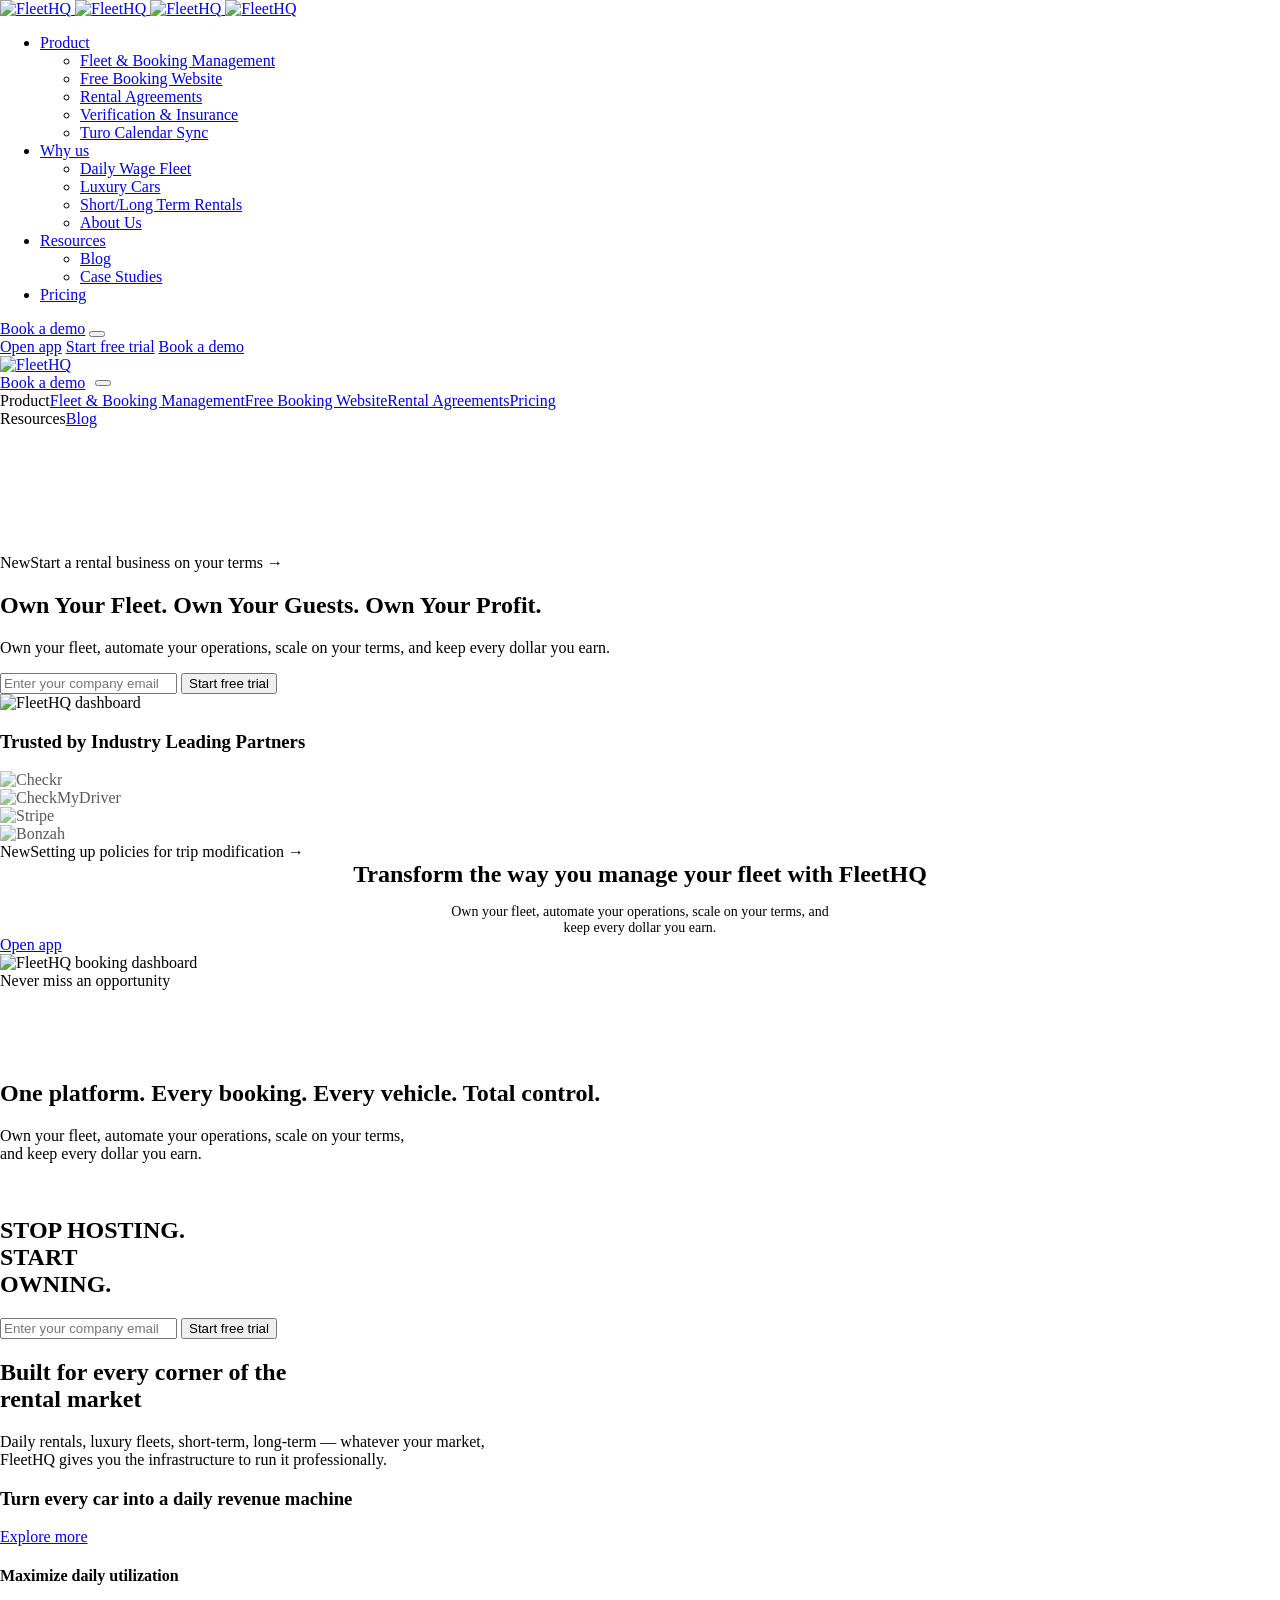
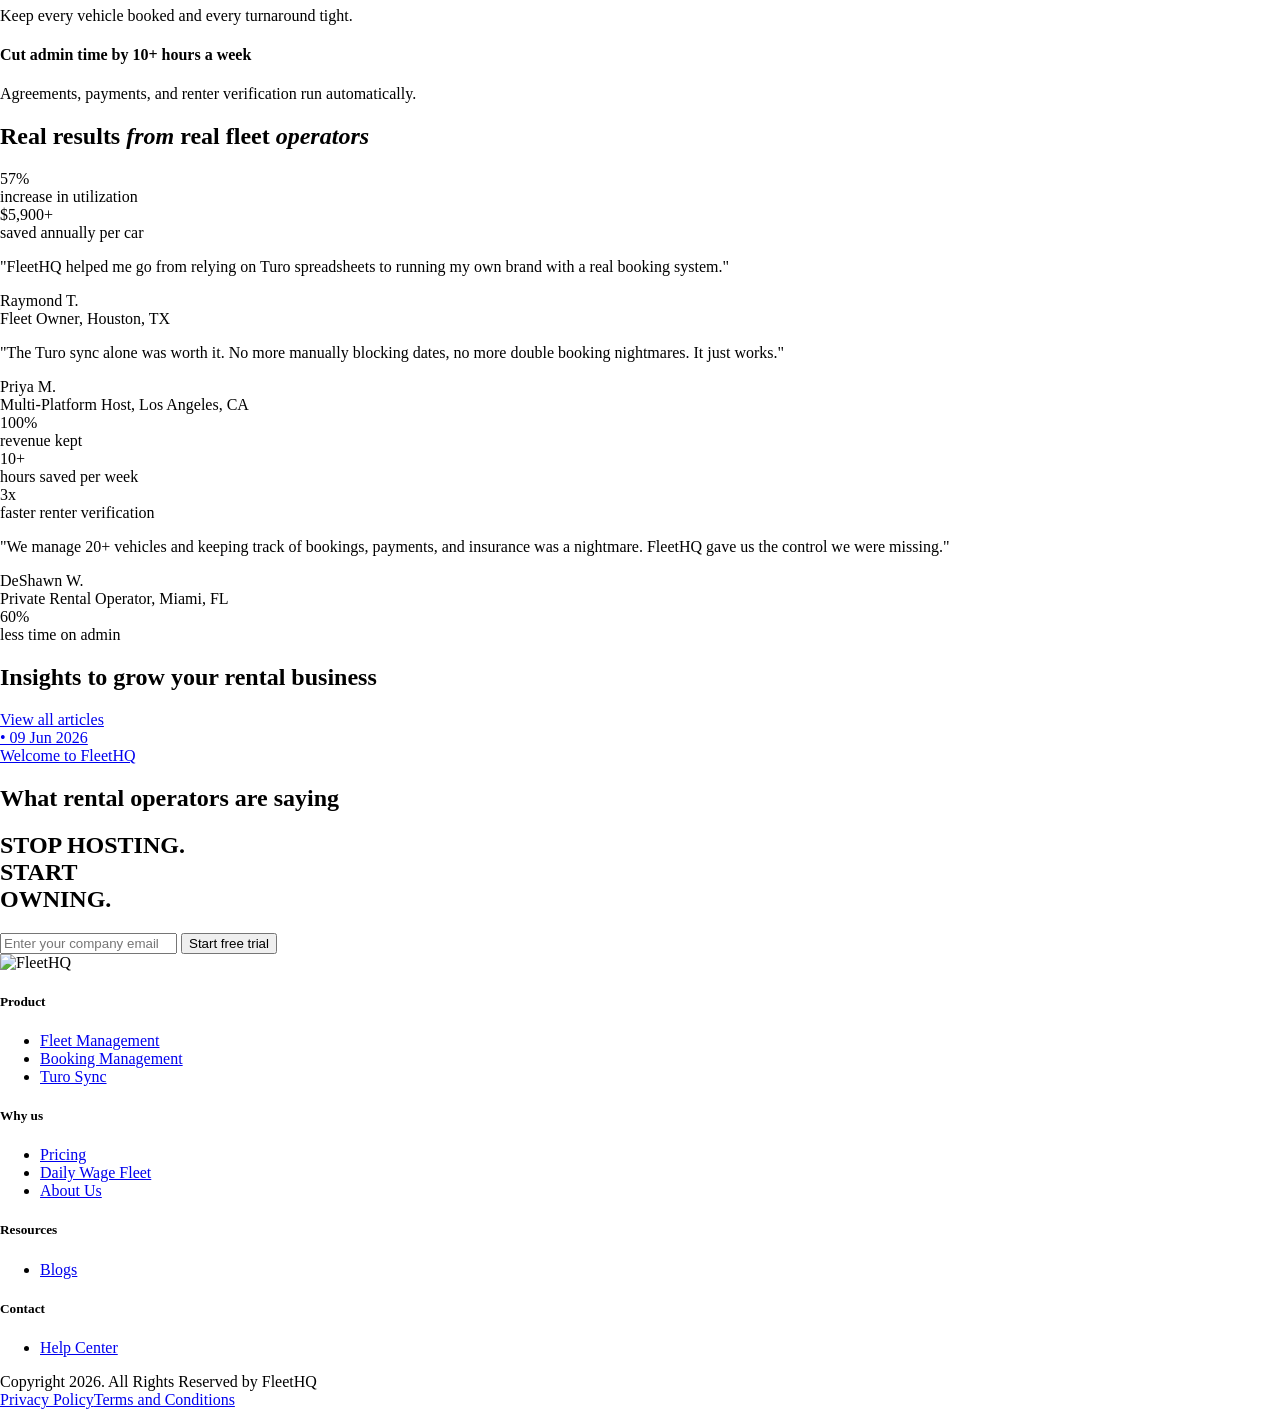
==== index.html @ d262f9fe "Add static home page" ====
<!DOCTYPE html>
<html lang="en-US">
<head>
<meta charset="UTF-8" />
<meta name="viewport" content="width=device-width, initial-scale=1.0" />
<title>FleetHQ Dev</title>
<meta name='robots' content='noindex, nofollow' />
<link rel='dns-prefetch' href='https://ahsenshehzed.github.io/wesbitefhq/' />
<link rel='dns-prefetch' href='http://fonts.googleapis.com/' />
<link rel="canonical" href="/wesbitefhq/">
<link rel="preconnect" href="https://fonts.googleapis.com">
<link rel="preconnect" href="https://fonts.gstatic.com" crossorigin>
<link rel='stylesheet' id='fleethq-fonts-css' href='https://fonts.googleapis.com/css2?family=Bricolage+Grotesque:opsz,wght@12..96,200..800&family=Poppins:ital,wght@0,400;0,500;1,400;1,500&family=Inter:wght@400;500;600;700&family=Dawning+of+a+New+Day&display=swap' media='all' />
<link rel='stylesheet' id='fleethq-main-css' href='https://raw.githubusercontent.com/ahsenshehzed/wesbitefhq/claude/epic-mendel-5s0eq6/assets/css/main.css' media='all' />
<style>
:root { --wp--style--global--content-size: 100% !important; --wp--style--global--wide-size: 100% !important; }
html, body { width: 100% !important; max-width: 100% !important; margin: 0 !important; padding: 0 !important; }
.hero { margin-top: 54px !important; padding-top: 72px !important; }
</style>
</head>
<body class="home wp-singular page-template-default page page-id-5 wp-embed-responsive wp-theme-fleethq">
<div class="stage">
<header class="site-header">
  <nav class="nav-inner wrap" aria-label="Primary navigation">
    <div class="nav-left">
      <a href="/wesbitefhq/" class="nav-brand">
        <img class="site-logo" src="https://raw.githubusercontent.com/ahsenshehzed/wesbitefhq/claude/epic-mendel-5s0eq6/assets/images/logo.png" alt="FleetHQ" />
        <img class="site-logo-mark" src="https://raw.githubusercontent.com/ahsenshehzed/wesbitefhq/claude/epic-mendel-5s0eq6/assets/images/logo-mark.png" alt="FleetHQ" />
        <img class="site-logo-dark" src="https://raw.githubusercontent.com/ahsenshehzed/wesbitefhq/claude/epic-mendel-5s0eq6/assets/images/logo-scrolled.png" alt="FleetHQ" />
        <img class="site-logo-white" src="https://raw.githubusercontent.com/ahsenshehzed/wesbitefhq/claude/epic-mendel-5s0eq6/assets/images/logo-white.png" alt="FleetHQ" />
      </a>
      <div class="nav-links">
        <ul>
          <li class="menu-item-has-children"><a href="/wesbitefhq/#">Product</a><ul class="sub-menu"><li><a href="/wesbitefhq/#">Fleet &amp; Booking Management</a></li><li><a href="/wesbitefhq/#">Free Booking Website</a></li><li><a href="/wesbitefhq/#">Rental Agreements</a></li><li><a href="/wesbitefhq/#">Verification &amp; Insurance</a></li><li><a href="/wesbitefhq/#">Turo Calendar Sync</a></li></ul></li>
          <li class="menu-item-has-children"><a href="/wesbitefhq/#">Why us</a><ul class="sub-menu"><li><a href="/wesbitefhq/#">Daily Wage Fleet</a></li><li><a href="/wesbitefhq/#">Luxury Cars</a></li><li><a href="/wesbitefhq/#">Short/Long Term Rentals</a></li><li><a href="/wesbitefhq/#">About Us</a></li></ul></li>
          <li class="menu-item-has-children"><a href="/wesbitefhq/#">Resources</a><ul class="sub-menu"><li><a href="/wesbitefhq/blog/">Blog</a></li><li><a href="/wesbitefhq/#">Case Studies</a></li></ul></li>
          <li><a href="/wesbitefhq/pricing/">Pricing</a></li>
        </ul>
      </div>
    </div>
    <div class="nav-mobile-bar">
      <a class="btn btn-dark nav-demo-btn" href="https://calendly.com/z-fleethq/30min" target="_blank" rel="noopener">Book a demo</a>
      <button class="nav-burger" aria-label="Open menu" aria-expanded="false"><span></span><span></span><span></span></button>
    </div>
    <div class="nav-right">
      <a class="btn btn-ghost" href="https://fms.fleethq.io/" target="_blank" rel="noopener">Open app</a>
      <span class="vsep" aria-hidden="true"></span>
      <a class="btn btn-ghost" href="https://fms.fleethq.io/auth/register" target="_blank" rel="noopener">Start free trial</a>
      <a class="btn btn-dark" href="https://calendly.com/z-fleethq/30min" target="_blank" rel="noopener">Book a demo</a>
    </div>
  </nav>
</header>
<div class="nav-mobile" id="nav-mobile" aria-hidden="true">
  <div class="nav-mobile-head">
    <a href="/wesbitefhq/" class="nav-brand"><img src="https://raw.githubusercontent.com/ahsenshehzed/wesbitefhq/claude/epic-mendel-5s0eq6/assets/images/logo.png" alt="FleetHQ" style="height:28px;width:auto;" /></a>
    <div style="display:flex;align-items:center;gap:10px;">
      <a class="btn btn-dark" href="/wesbitefhq/demo">Book a demo</a>
      <button class="nav-burger nav-burger-close" aria-label="Close menu"><span></span><span></span><span></span></button>
    </div>
  </div>
  <div class="nav-mobile-grid">
    <div class="nav-mobile-col"><span class="nav-mobile-cat">Product</span><a href="/wesbitefhq/#">Fleet &amp; Booking Management</a><a href="/wesbitefhq/#">Free Booking Website</a><a href="/wesbitefhq/#">Rental Agreements</a><a href="/wesbitefhq/pricing/">Pricing</a></div>
    <div class="nav-mobile-col"><span class="nav-mobile-cat">Resources</span><a href="/wesbitefhq/blog/">Blog</a></div>
  </div>
</div>

<section class="hero wrap" aria-labelledby="hero-headline">
  <div class="hero-badge"><span class="tag-new">New</span><span class="txt">Start a rental business on your terms →</span></div>
  <h1 id="hero-headline" class="display">Own Your Fleet. Own Your Guests. Own Your Profit.</h1>
  <p class="lede">Own your fleet, automate your operations, scale on your terms, and keep every dollar you earn.</p>
  <form class="hero-cta" action="https://fms.fleethq.io/auth/register" method="get" target="_blank">
    <input class="input" type="email" name="email" placeholder="Enter your company email" />
    <button class="btn btn-dark" type="submit">Start free trial</button>
  </form>
  <div class="hero-figure">
    <img src="https://raw.githubusercontent.com/ahsenshehzed/wesbitefhq/claude/epic-mendel-5s0eq6/assets/images/doodle-route.png" alt="" aria-hidden="true" style="position:absolute;top:-40px;left:-100px;width:180px;height:auto;pointer-events:none;z-index:0;mix-blend-mode:multiply;" />
    <img src="https://raw.githubusercontent.com/ahsenshehzed/wesbitefhq/claude/epic-mendel-5s0eq6/assets/images/doodle-car.png" alt="" aria-hidden="true" style="position:absolute;top:-30px;right:-130px;width:170px;height:auto;pointer-events:none;z-index:0;mix-blend-mode:multiply;" />
    <div class="frame"><img src="https://raw.githubusercontent.com/ahsenshehzed/wesbitefhq/claude/epic-mendel-5s0eq6/assets/images/dashboard-app.webp" alt="FleetHQ dashboard" width="704" loading="eager" style="position:relative;z-index:1;" /></div>
  </div>
</section>

<section class="trusted" aria-label="Trusted by industry partners">
  <h3>Trusted by Industry Leading Partners</h3>
  <div class="partners" role="list">
    <div class="partner" role="listitem"><img src="https://raw.githubusercontent.com/ahsenshehzed/wesbitefhq/claude/epic-mendel-5s0eq6/assets/images/partner-0.png" alt="Checkr" style="height:32px;width:auto;opacity:.65;" /></div>
    <div class="partner" role="listitem"><img src="https://raw.githubusercontent.com/ahsenshehzed/wesbitefhq/claude/epic-mendel-5s0eq6/assets/images/partner-1.png" alt="CheckMyDriver" style="height:40px;width:auto;opacity:.65;" /></div>
    <div class="partner" role="listitem"><img src="https://raw.githubusercontent.com/ahsenshehzed/wesbitefhq/claude/epic-mendel-5s0eq6/assets/images/partner-2.png" alt="Stripe" style="height:32px;width:auto;opacity:.65;" /></div>
    <div class="partner" role="listitem"><img src="https://raw.githubusercontent.com/ahsenshehzed/wesbitefhq/claude/epic-mendel-5s0eq6/assets/images/partner-3.png" alt="Bonzah" style="height:32px;width:auto;opacity:.65;" /></div>
  </div>
</section>

<section class="dark" aria-labelledby="transform-headline">
  <div class="transform wrap">
    <div class="pill"><span class="tag-new red">New</span><span class="txt">Setting up policies for trip modification →</span></div>
    <h2 id="transform-headline" class="h2 dark-title" style="width:583px;margin:0 auto;text-align:center">Transform the way you manage your fleet with FleetHQ</h2>
    <p class="lede" style="font-size:14px;width:393px;max-width:90%;margin:16px auto 0;text-align:center;">Own your fleet, automate your operations, scale on your terms, and keep every dollar you earn.</p>
    <a class="btn btn-light openapp" href="https://fms.fleethq.io/">Open app</a>
    <div class="transform-fig"><img src="https://raw.githubusercontent.com/ahsenshehzed/wesbitefhq/claude/epic-mendel-5s0eq6/assets/images/Fleet%20Management.png" alt="FleetHQ booking dashboard" loading="lazy" /></div>
    <div class="never">Never miss an opportunity</div>
  </div>
  <div class="marquee" id="fhq-m1" aria-hidden="true"></div>
  <div class="marquee" id="fhq-m2" aria-hidden="true"></div>
  <div class="marquee" id="fhq-m3" style="margin-bottom:90px" aria-hidden="true"></div>
</section>

<section class="platform" aria-labelledby="platform-headline">
  <div class="section-head">
    <h2 id="platform-headline" class="h2">One platform. Every booking. Every vehicle. Total control.</h2>
    <p class="lede" style="width:425px">Own your fleet, automate your operations, scale on your terms, and keep every dollar you earn.</p>
  </div>
  <div class="platform-stage">
    <div class="clickme" aria-hidden="true"><img src="https://raw.githubusercontent.com/ahsenshehzed/wesbitefhq/claude/epic-mendel-5s0eq6/assets/images/click-me.png" alt="" /></div>
    <div class="stack" id="fhq-stack"></div>
  </div>
</section>

<section class="cta-band-wrap" aria-label="Start your free trial">
  <div class="cta-band">
    <img src="https://raw.githubusercontent.com/ahsenshehzed/wesbitefhq/claude/epic-mendel-5s0eq6/assets/images/doodle-cta-left.png" alt="" aria-hidden="true" style="position:absolute;left:calc(50% - 235px);top:105px;width:90px;height:auto;pointer-events:none;z-index:2;" />
    <img src="https://raw.githubusercontent.com/ahsenshehzed/wesbitefhq/claude/epic-mendel-5s0eq6/assets/images/doodle-cta-right.png" alt="" aria-hidden="true" style="position:absolute;left:calc(50% + 210px);top:48px;width:65px;height:auto;pointer-events:none;z-index:2;" />
    <h2 class="cta-title">STOP HOSTING.<br><span class="owning-glow">START</span><br><span class="owning-glow">OWNING.</span></h2>
    <form class="cta-field" action="https://fms.fleethq.io/auth/register" method="get" target="_blank">
      <input class="input" type="email" name="email" placeholder="Enter your company email" />
      <button class="btn btn-white" type="submit">Start free trial</button>
    </form>
  </div>
</section>

<section class="corner" aria-labelledby="corner-headline">
  <div class="section-head">
    <h2 id="corner-headline" class="h2">Built for every corner of the<br>rental market</h2>
    <p class="lede" style="width:500px">Daily rentals, luxury fleets, short-term, long-term — whatever your market, FleetHQ gives you the infrastructure to run it professionally.</p>
  </div>
  <div class="corner-card">
    <div class="tabstrip" id="fhq-tabstrip" role="tablist" aria-label="Market segments"></div>
    <div class="corner-divider" aria-hidden="true"></div>
    <div class="corner-detail">
      <div><h3 id="fhq-cd-title">Turn every car into a daily revenue machine</h3><a class="btn btn-light explore" href="/wesbitefhq/">Explore more</a></div>
      <div class="corner-cols" id="fhq-cd-cols">
        <div class="corner-col"><h4>Maximize daily utilization</h4><p>Keep every vehicle booked and every turnaround tight.</p></div>
        <div class="corner-col"><h4>Cut admin time by 10+ hours a week</h4><p>Agreements, payments, and renter verification run automatically.</p></div>
      </div>
    </div>
  </div>
</section>

<section class="results" aria-labelledby="results-headline">
  <h2 id="results-headline" class="h2">Real results <em>from</em> real fleet <em>operators</em></h2>
  <div class="bento">
    <div class="cell stat c-yellow"><div class="num">57%</div><div class="cap">increase in utilization</div></div>
    <div class="cell stat c-lav"><div class="num">$5,900+</div><div class="cap">saved annually per car</div></div>
    <div class="cell quote span2"><p>&quot;FleetHQ helped me go from relying on Turo spreadsheets to running my own brand with a real booking system.&quot;</p><div class="who"><div class="name">Raymond T.</div><div class="role">Fleet Owner, Houston, TX</div></div></div>
    <div class="cell quote span2"><p>&quot;The Turo sync alone was worth it. No more manually blocking dates, no more double booking nightmares. It just works.&quot;</p><div class="who"><div class="name">Priya M.</div><div class="role">Multi-Platform Host, Los Angeles, CA</div></div></div>
    <div class="cell stat c-green"><div class="num">100%</div><div class="cap">revenue kept</div></div>
    <div class="cell stat c-pink"><div class="num">10+</div><div class="cap">hours saved per week</div></div>
    <div class="cell stat c-lav"><div class="num">3x</div><div class="cap">faster renter verification</div></div>
    <div class="cell quote span2"><p>&quot;We manage 20+ vehicles and keeping track of bookings, payments, and insurance was a nightmare. FleetHQ gave us the control we were missing.&quot;</p><div class="who"><div class="name">DeShawn W.</div><div class="role">Private Rental Operator, Miami, FL</div></div></div>
    <div class="cell stat c-yellow"><div class="num">60%</div><div class="cap">less time on admin</div></div>
  </div>
</section>

<section class="insights" aria-labelledby="insights-headline">
  <div class="insights-head">
    <h2 id="insights-headline">Insights to grow your rental business</h2>
    <a class="btn btn-light" href="/wesbitefhq/blog/">View all articles</a>
  </div>
  <div class="blog-grid" id="fhq-bloggrid">
    <article class="blog-card"><a href="/wesbitefhq/hello-fleet/"><div class="thumb" style="background-image:url('https://raw.githubusercontent.com/ahsenshehzed/wesbitefhq/claude/epic-mendel-5s0eq6/assets/images/blog.jpg')"></div><div class="body"><div class="meta">&bull; 09 Jun 2026</div><div class="title"><span>Welcome to FleetHQ</span></div></div></a></article>
  </div>
</section>

<section class="dark" data-nav-dark>
  <div class="voices">
    <h2 class="h2">What rental operators are saying</h2>
    <div class="v-rows" aria-hidden="true"><div class="v-track" id="fhq-vt1"></div><div class="v-track rev" id="fhq-vt2"></div></div>
  </div>
  <div class="footer-cta">
    <img src="https://raw.githubusercontent.com/ahsenshehzed/wesbitefhq/claude/epic-mendel-5s0eq6/assets/images/doodle-cta-left.png" alt="" aria-hidden="true" style="position:absolute;left:calc(50% - 235px);top:180px;width:90px;height:auto;pointer-events:none;z-index:2;" />
    <img src="https://raw.githubusercontent.com/ahsenshehzed/wesbitefhq/claude/epic-mendel-5s0eq6/assets/images/doodle-cta-right.png" alt="" aria-hidden="true" style="position:absolute;left:calc(50% + 210px);top:123px;width:65px;height:auto;pointer-events:none;z-index:2;" />
    <h2 class="cta-title">STOP HOSTING.<br><span class="owning-glow">START</span><br><span class="owning-glow">OWNING.</span></h2>
    <form class="cta-field" onsubmit="return false">
      <input class="input" type="email" placeholder="Enter your company email" />
      <button class="btn btn-white" type="submit">Start free trial</button>
    </form>
  </div>
  <footer class="site-footer footer" data-nav-dark>
    <div class="footer-inner">
      <div class="footer-top-divider" aria-hidden="true"></div>
      <div class="footer-grid">
        <div class="footer-col brand"><img src="https://raw.githubusercontent.com/ahsenshehzed/wesbitefhq/claude/epic-mendel-5s0eq6/assets/images/logo-stacked.png" alt="FleetHQ" /></div>
        <div class="footer-col"><h5>Product</h5><ul><li><a href="/wesbitefhq/#"><span>Fleet Management</span></a></li><li><a href="/wesbitefhq/#"><span>Booking Management</span></a></li><li><a href="/wesbitefhq/#"><span>Turo Sync</span></a></li></ul></div>
        <div class="footer-col"><h5>Why us</h5><ul><li><a href="/wesbitefhq/pricing/"><span>Pricing</span></a></li><li><a href="/wesbitefhq/#"><span>Daily Wage Fleet</span></a></li><li><a href="/wesbitefhq/#"><span>About Us</span></a></li></ul></div>
        <div class="footer-col"><h5>Resources</h5><ul><li><a href="/wesbitefhq/blog/"><span>Blogs</span></a></li></ul></div>
        <div class="footer-col"><h5>Contact</h5><ul><li><a href="/wesbitefhq/#"><span>Help Center</span></a></li></ul></div>
      </div>
      <div class="footer-bottom"><span class="cr">Copyright 2026. All Rights Reserved by FleetHQ</span><div class="links"><a href="/wesbitefhq/">Privacy Policy</a><a href="/wesbitefhq/terms">Terms and Conditions</a></div></div>
    </div>
  </footer>
</div>

<script id="fleethq-main-js-extra">
var fleethqData = {"dashboardImg":"https://raw.githubusercontent.com/ahsenshehzed/wesbitefhq/claude/epic-mendel-5s0eq6/assets/images/dashboard.png","fleetMgmtImg":"https://raw.githubusercontent.com/ahsenshehzed/wesbitefhq/claude/epic-mendel-5s0eq6/assets/images/Fleet Management.png","calendarImg":"https://raw.githubusercontent.com/ahsenshehzed/wesbitefhq/claude/epic-mendel-5s0eq6/assets/images/Calendar.png","integrationsImg":"https://raw.githubusercontent.com/ahsenshehzed/wesbitefhq/claude/epic-mendel-5s0eq6/assets/images/Integrations.png","rentalAgreementImg":"https://raw.githubusercontent.com/ahsenshehzed/wesbitefhq/claude/epic-mendel-5s0eq6/assets/images/Rental Agreement.png","freeWebsiteImg":"https://raw.githubusercontent.com/ahsenshehzed/wesbitefhq/claude/epic-mendel-5s0eq6/assets/images/Desktop - 105.png","taxiImg":"https://raw.githubusercontent.com/ahsenshehzed/wesbitefhq/claude/epic-mendel-5s0eq6/assets/images/illo-taxi.png","tabDailyWageOn":"https://raw.githubusercontent.com/ahsenshehzed/wesbitefhq/claude/epic-mendel-5s0eq6/assets/images/illo-taxi.png","tabDailyWageOff":"https://raw.githubusercontent.com/ahsenshehzed/wesbitefhq/claude/epic-mendel-5s0eq6/assets/images/tab-dailywage-off.png","tabLuxuryOn":"https://raw.githubusercontent.com/ahsenshehzed/wesbitefhq/claude/epic-mendel-5s0eq6/assets/images/tab-luxury.png","tabLuxuryOff":"https://raw.githubusercontent.com/ahsenshehzed/wesbitefhq/claude/epic-mendel-5s0eq6/assets/images/tab-luxury-off.png","tabFoundersOn":"https://raw.githubusercontent.com/ahsenshehzed/wesbitefhq/claude/epic-mendel-5s0eq6/assets/images/tab-founders.png","tabFoundersOff":"https://raw.githubusercontent.com/ahsenshehzed/wesbitefhq/claude/epic-mendel-5s0eq6/assets/images/tab-founders-off.png","tabHourlyOn":"https://raw.githubusercontent.com/ahsenshehzed/wesbitefhq/claude/epic-mendel-5s0eq6/assets/images/tab-hourly.png","tabHourlyOff":"https://raw.githubusercontent.com/ahsenshehzed/wesbitefhq/claude/epic-mendel-5s0eq6/assets/images/tab-hourly-off.png","tabGrowthOn":"https://raw.githubusercontent.com/ahsenshehzed/wesbitefhq/claude/epic-mendel-5s0eq6/assets/images/tab-growth.png","tabGrowthOff":"https://raw.githubusercontent.com/ahsenshehzed/wesbitefhq/claude/epic-mendel-5s0eq6/assets/images/tab-growth-off.png"};
</script>
<script id="fleethq-main-js" src="https://raw.githubusercontent.com/ahsenshehzed/wesbitefhq/claude/epic-mendel-5s0eq6/assets/js/main.js"></script>
</body>
</html>
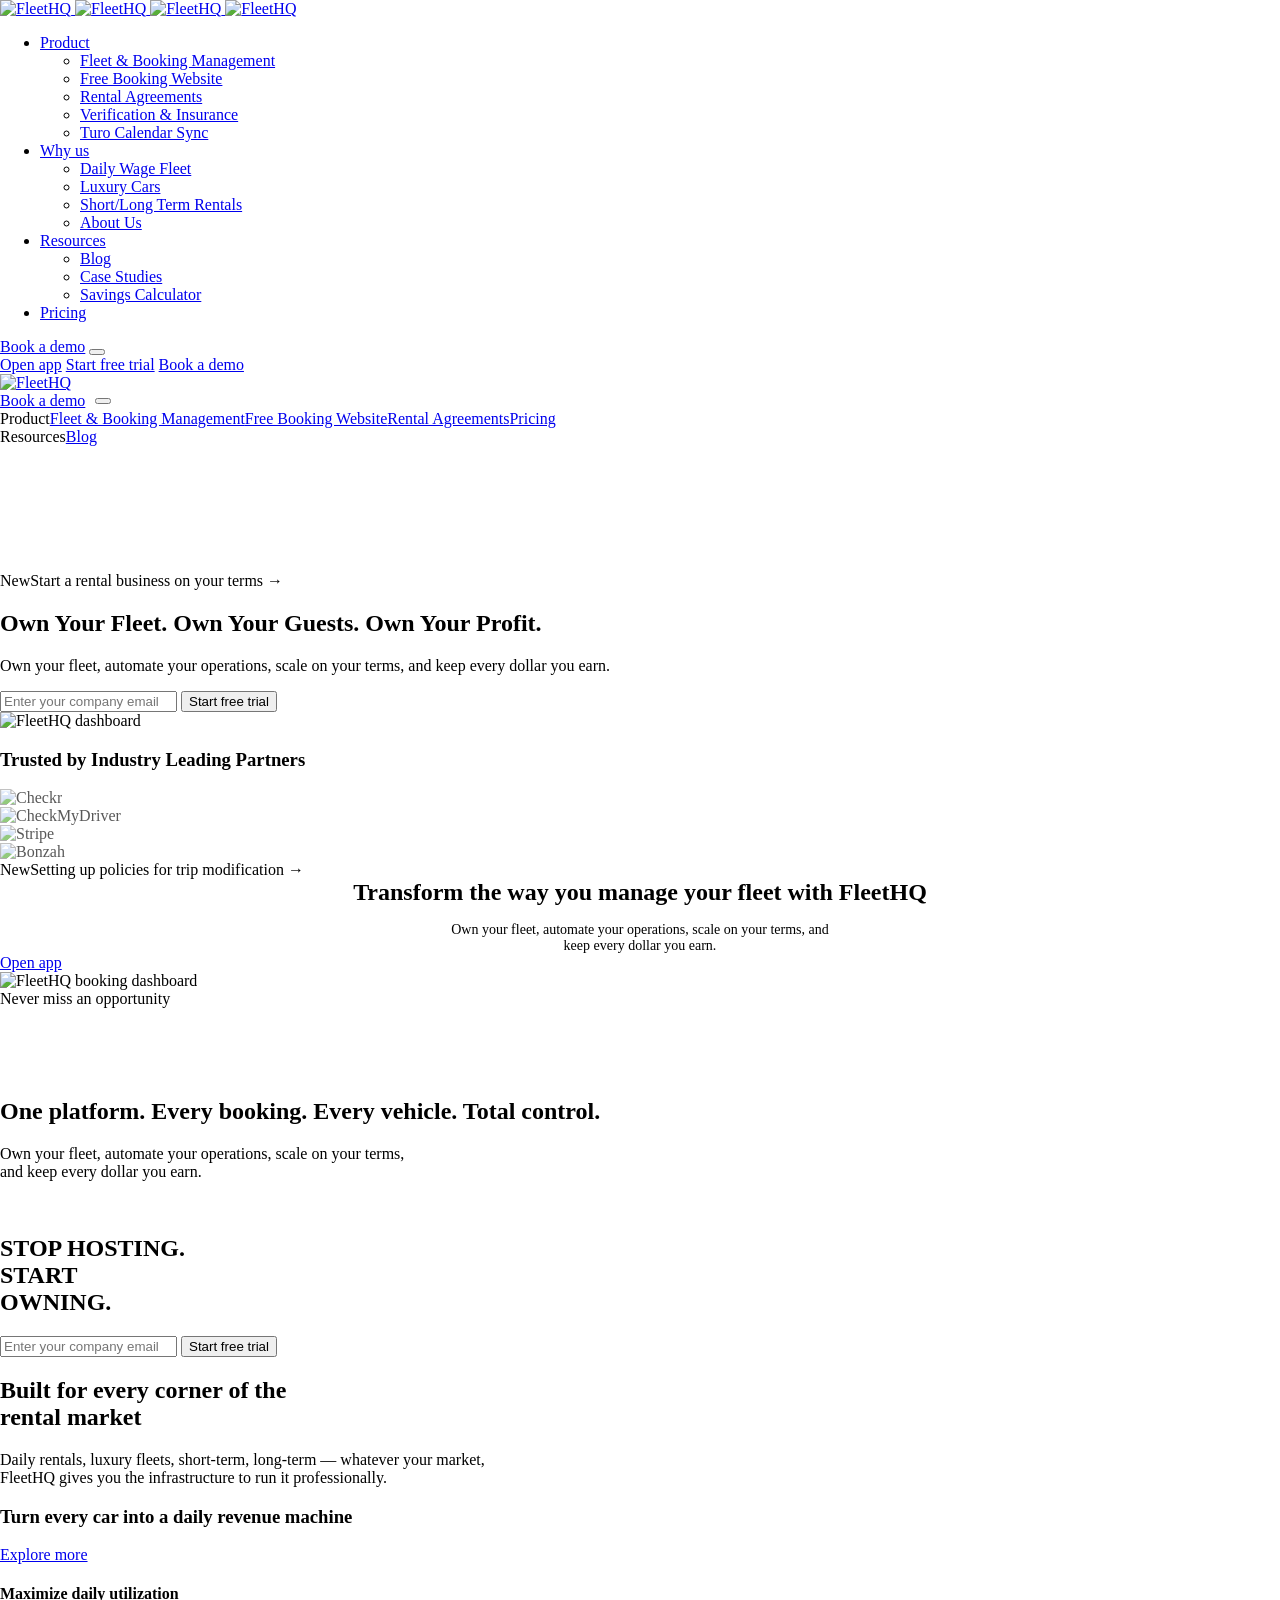
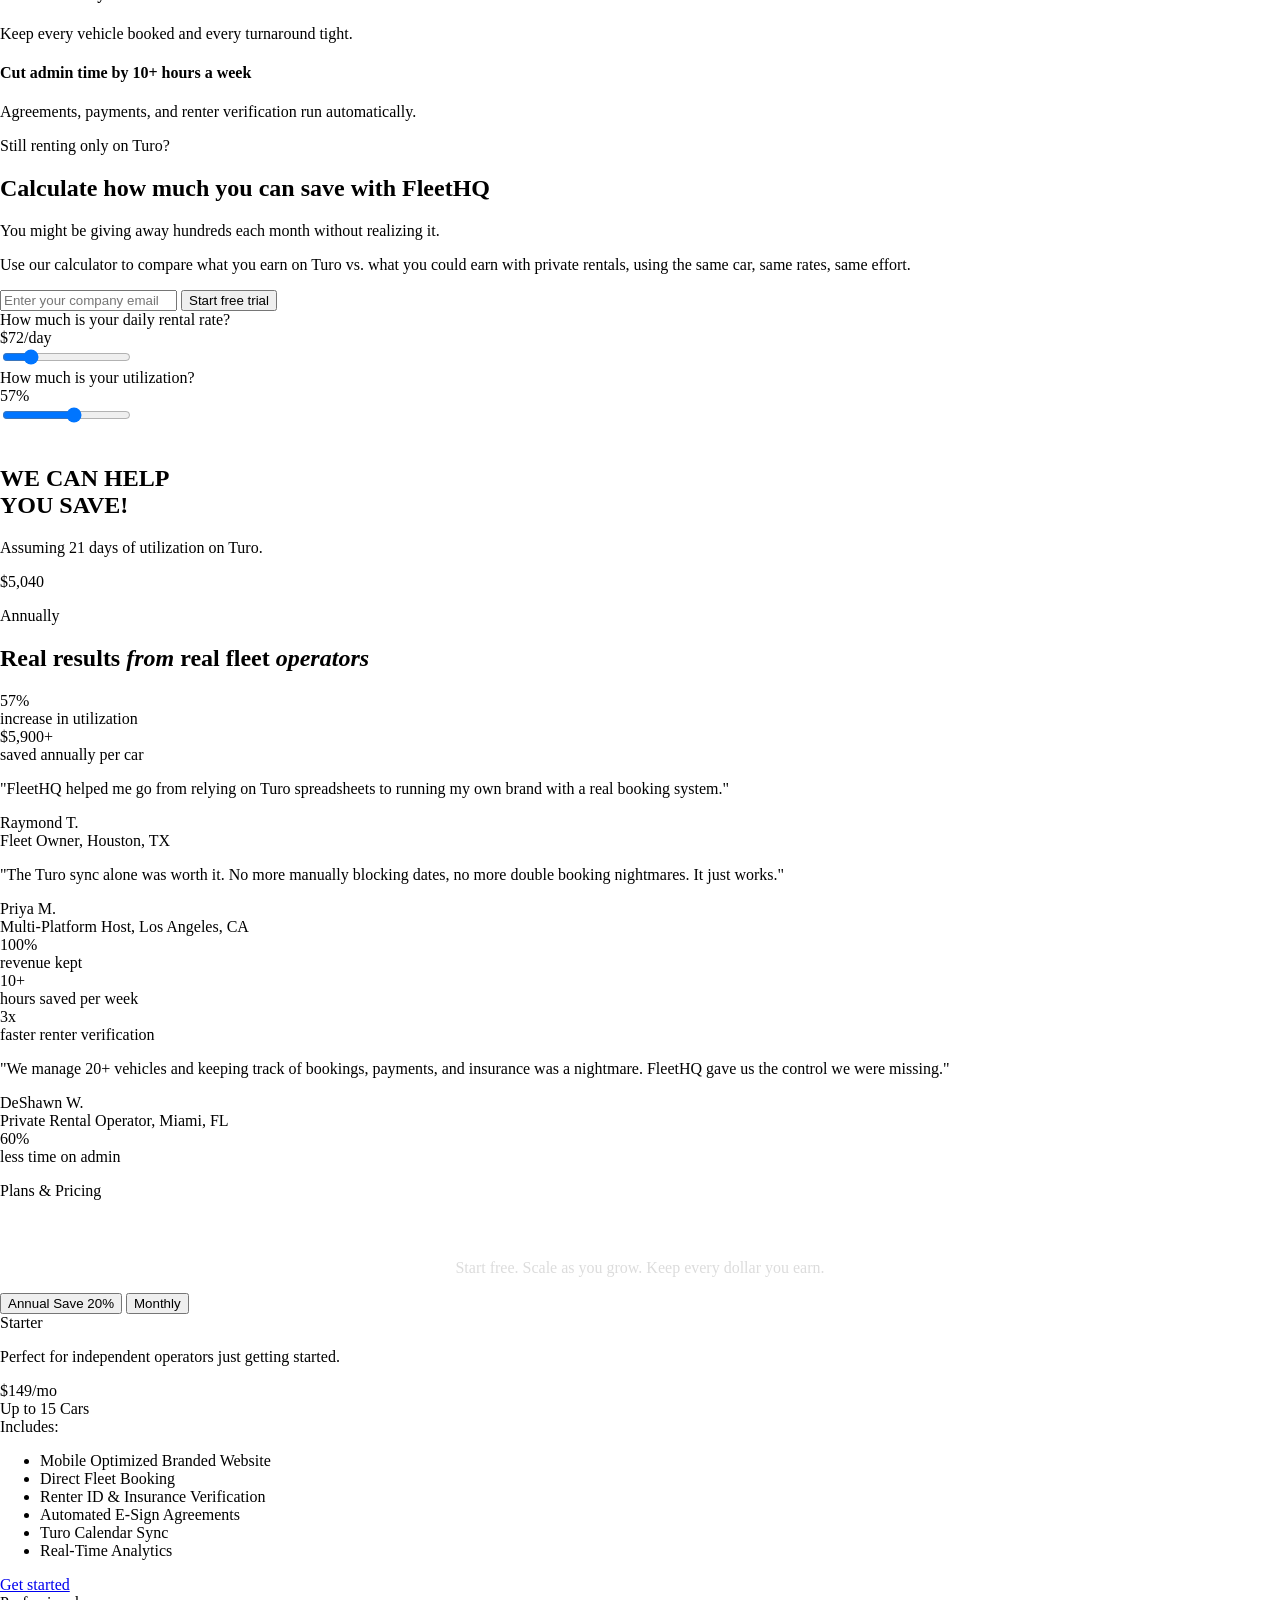
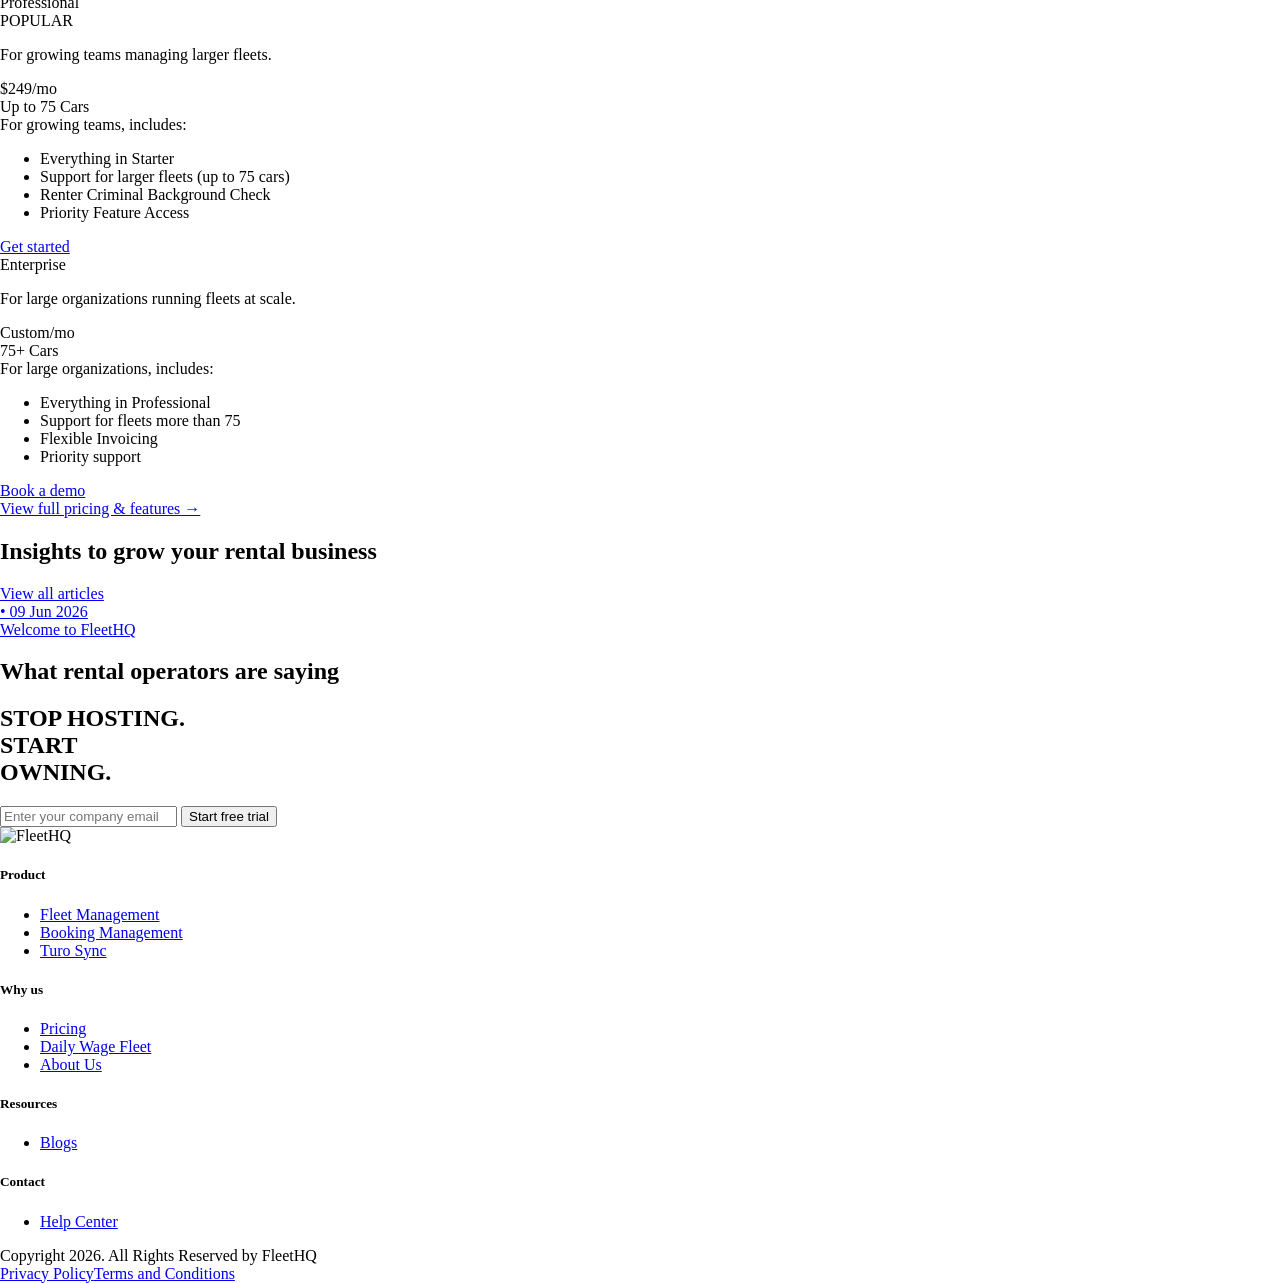
==== commit aa19afc8: "Landing page preview: add calculator + pricing sections - Calculator section between corner and 'Rea" ====
--- a/index.html
+++ b/index.html
@@ -11,7 +11,7 @@
 <link rel="preconnect" href="https://fonts.googleapis.com">
 <link rel="preconnect" href="https://fonts.gstatic.com" crossorigin>
 <link rel='stylesheet' id='fleethq-fonts-css' href='https://fonts.googleapis.com/css2?family=Bricolage+Grotesque:opsz,wght@12..96,200..800&family=Poppins:ital,wght@0,400;0,500;1,400;1,500&family=Inter:wght@400;500;600;700&family=Dawning+of+a+New+Day&display=swap' media='all' />
-<link rel='stylesheet' id='fleethq-main-css' href='https://raw.githubusercontent.com/ahsenshehzed/wesbitefhq/claude/epic-mendel-5s0eq6/assets/css/main.css' media='all' />
+<link rel='stylesheet' id='fleethq-main-css' href='/wesbitefhq/assets/css/main.css' media='all' />
 <style>
 :root { --wp--style--global--content-size: 100% !important; --wp--style--global--wide-size: 100% !important; }
 html, body { width: 100% !important; max-width: 100% !important; margin: 0 !important; padding: 0 !important; }
@@ -24,16 +24,16 @@
   <nav class="nav-inner wrap" aria-label="Primary navigation">
     <div class="nav-left">
       <a href="/wesbitefhq/" class="nav-brand">
-        <img class="site-logo" src="https://raw.githubusercontent.com/ahsenshehzed/wesbitefhq/claude/epic-mendel-5s0eq6/assets/images/logo.png" alt="FleetHQ" />
-        <img class="site-logo-mark" src="https://raw.githubusercontent.com/ahsenshehzed/wesbitefhq/claude/epic-mendel-5s0eq6/assets/images/logo-mark.png" alt="FleetHQ" />
-        <img class="site-logo-dark" src="https://raw.githubusercontent.com/ahsenshehzed/wesbitefhq/claude/epic-mendel-5s0eq6/assets/images/logo-scrolled.png" alt="FleetHQ" />
-        <img class="site-logo-white" src="https://raw.githubusercontent.com/ahsenshehzed/wesbitefhq/claude/epic-mendel-5s0eq6/assets/images/logo-white.png" alt="FleetHQ" />
+        <img class="site-logo" src="/wesbitefhq/assets/images/logo.png" alt="FleetHQ" />
+        <img class="site-logo-mark" src="/wesbitefhq/assets/images/logo-mark.png" alt="FleetHQ" />
+        <img class="site-logo-dark" src="/wesbitefhq/assets/images/logo-scrolled.png" alt="FleetHQ" />
+        <img class="site-logo-white" src="/wesbitefhq/assets/images/logo-white.png" alt="FleetHQ" />
       </a>
       <div class="nav-links">
         <ul>
           <li class="menu-item-has-children"><a href="/wesbitefhq/#">Product</a><ul class="sub-menu"><li><a href="/wesbitefhq/#">Fleet &amp; Booking Management</a></li><li><a href="/wesbitefhq/#">Free Booking Website</a></li><li><a href="/wesbitefhq/#">Rental Agreements</a></li><li><a href="/wesbitefhq/#">Verification &amp; Insurance</a></li><li><a href="/wesbitefhq/#">Turo Calendar Sync</a></li></ul></li>
           <li class="menu-item-has-children"><a href="/wesbitefhq/#">Why us</a><ul class="sub-menu"><li><a href="/wesbitefhq/#">Daily Wage Fleet</a></li><li><a href="/wesbitefhq/#">Luxury Cars</a></li><li><a href="/wesbitefhq/#">Short/Long Term Rentals</a></li><li><a href="/wesbitefhq/#">About Us</a></li></ul></li>
-          <li class="menu-item-has-children"><a href="/wesbitefhq/#">Resources</a><ul class="sub-menu"><li><a href="/wesbitefhq/blog/">Blog</a></li><li><a href="/wesbitefhq/#">Case Studies</a></li></ul></li>
+          <li class="menu-item-has-children"><a href="/wesbitefhq/#">Resources</a><ul class="sub-menu"><li><a href="/wesbitefhq/blog/">Blog</a></li><li><a href="/wesbitefhq/#">Case Studies</a></li><li><a href="/wesbitefhq/calculator/">Savings Calculator</a></li></ul></li>
           <li><a href="/wesbitefhq/pricing/">Pricing</a></li>
         </ul>
       </div>
@@ -52,7 +52,7 @@
 </header>
 <div class="nav-mobile" id="nav-mobile" aria-hidden="true">
   <div class="nav-mobile-head">
-    <a href="/wesbitefhq/" class="nav-brand"><img src="https://raw.githubusercontent.com/ahsenshehzed/wesbitefhq/claude/epic-mendel-5s0eq6/assets/images/logo.png" alt="FleetHQ" style="height:28px;width:auto;" /></a>
+    <a href="/wesbitefhq/" class="nav-brand"><img src="/wesbitefhq/assets/images/logo.png" alt="FleetHQ" style="height:28px;width:auto;" /></a>
     <div style="display:flex;align-items:center;gap:10px;">
       <a class="btn btn-dark" href="/wesbitefhq/demo">Book a demo</a>
       <button class="nav-burger nav-burger-close" aria-label="Close menu"><span></span><span></span><span></span></button>
@@ -73,19 +73,19 @@
     <button class="btn btn-dark" type="submit">Start free trial</button>
   </form>
   <div class="hero-figure">
-    <img src="https://raw.githubusercontent.com/ahsenshehzed/wesbitefhq/claude/epic-mendel-5s0eq6/assets/images/doodle-route.png" alt="" aria-hidden="true" style="position:absolute;top:-40px;left:-100px;width:180px;height:auto;pointer-events:none;z-index:0;mix-blend-mode:multiply;" />
-    <img src="https://raw.githubusercontent.com/ahsenshehzed/wesbitefhq/claude/epic-mendel-5s0eq6/assets/images/doodle-car.png" alt="" aria-hidden="true" style="position:absolute;top:-30px;right:-130px;width:170px;height:auto;pointer-events:none;z-index:0;mix-blend-mode:multiply;" />
-    <div class="frame"><img src="https://raw.githubusercontent.com/ahsenshehzed/wesbitefhq/claude/epic-mendel-5s0eq6/assets/images/dashboard-app.webp" alt="FleetHQ dashboard" width="704" loading="eager" style="position:relative;z-index:1;" /></div>
+    <img src="/wesbitefhq/assets/images/doodle-route.png" alt="" aria-hidden="true" style="position:absolute;top:-40px;left:-100px;width:180px;height:auto;pointer-events:none;z-index:0;mix-blend-mode:multiply;" />
+    <img src="/wesbitefhq/assets/images/doodle-car.png" alt="" aria-hidden="true" style="position:absolute;top:-30px;right:-130px;width:170px;height:auto;pointer-events:none;z-index:0;mix-blend-mode:multiply;" />
+    <div class="frame"><img src="/wesbitefhq/assets/images/dashboard-app.webp" alt="FleetHQ dashboard" width="704" loading="eager" style="position:relative;z-index:1;" /></div>
   </div>
 </section>
 
 <section class="trusted" aria-label="Trusted by industry partners">
   <h3>Trusted by Industry Leading Partners</h3>
   <div class="partners" role="list">
-    <div class="partner" role="listitem"><img src="https://raw.githubusercontent.com/ahsenshehzed/wesbitefhq/claude/epic-mendel-5s0eq6/assets/images/partner-0.png" alt="Checkr" style="height:32px;width:auto;opacity:.65;" /></div>
-    <div class="partner" role="listitem"><img src="https://raw.githubusercontent.com/ahsenshehzed/wesbitefhq/claude/epic-mendel-5s0eq6/assets/images/partner-1.png" alt="CheckMyDriver" style="height:40px;width:auto;opacity:.65;" /></div>
-    <div class="partner" role="listitem"><img src="https://raw.githubusercontent.com/ahsenshehzed/wesbitefhq/claude/epic-mendel-5s0eq6/assets/images/partner-2.png" alt="Stripe" style="height:32px;width:auto;opacity:.65;" /></div>
-    <div class="partner" role="listitem"><img src="https://raw.githubusercontent.com/ahsenshehzed/wesbitefhq/claude/epic-mendel-5s0eq6/assets/images/partner-3.png" alt="Bonzah" style="height:32px;width:auto;opacity:.65;" /></div>
+    <div class="partner" role="listitem"><img src="/wesbitefhq/assets/images/partner-0.png" alt="Checkr" style="height:32px;width:auto;opacity:.65;" /></div>
+    <div class="partner" role="listitem"><img src="/wesbitefhq/assets/images/partner-1.png" alt="CheckMyDriver" style="height:40px;width:auto;opacity:.65;" /></div>
+    <div class="partner" role="listitem"><img src="/wesbitefhq/assets/images/partner-2.png" alt="Stripe" style="height:32px;width:auto;opacity:.65;" /></div>
+    <div class="partner" role="listitem"><img src="/wesbitefhq/assets/images/partner-3.png" alt="Bonzah" style="height:32px;width:auto;opacity:.65;" /></div>
   </div>
 </section>
 
@@ -95,7 +95,7 @@
     <h2 id="transform-headline" class="h2 dark-title" style="width:583px;margin:0 auto;text-align:center">Transform the way you manage your fleet with FleetHQ</h2>
     <p class="lede" style="font-size:14px;width:393px;max-width:90%;margin:16px auto 0;text-align:center;">Own your fleet, automate your operations, scale on your terms, and keep every dollar you earn.</p>
     <a class="btn btn-light openapp" href="https://fms.fleethq.io/">Open app</a>
-    <div class="transform-fig"><img src="https://raw.githubusercontent.com/ahsenshehzed/wesbitefhq/claude/epic-mendel-5s0eq6/assets/images/Fleet%20Management.png" alt="FleetHQ booking dashboard" loading="lazy" /></div>
+    <div class="transform-fig"><img src="/wesbitefhq/assets/images/Fleet%20Management.png" alt="FleetHQ booking dashboard" loading="lazy" /></div>
     <div class="never">Never miss an opportunity</div>
   </div>
   <div class="marquee" id="fhq-m1" aria-hidden="true"></div>
@@ -109,15 +109,15 @@
     <p class="lede" style="width:425px">Own your fleet, automate your operations, scale on your terms, and keep every dollar you earn.</p>
   </div>
   <div class="platform-stage">
-    <div class="clickme" aria-hidden="true"><img src="https://raw.githubusercontent.com/ahsenshehzed/wesbitefhq/claude/epic-mendel-5s0eq6/assets/images/click-me.png" alt="" /></div>
+    <div class="clickme" aria-hidden="true"><img src="/wesbitefhq/assets/images/click-me.png" alt="" /></div>
     <div class="stack" id="fhq-stack"></div>
   </div>
 </section>
 
 <section class="cta-band-wrap" aria-label="Start your free trial">
   <div class="cta-band">
-    <img src="https://raw.githubusercontent.com/ahsenshehzed/wesbitefhq/claude/epic-mendel-5s0eq6/assets/images/doodle-cta-left.png" alt="" aria-hidden="true" style="position:absolute;left:calc(50% - 235px);top:105px;width:90px;height:auto;pointer-events:none;z-index:2;" />
-    <img src="https://raw.githubusercontent.com/ahsenshehzed/wesbitefhq/claude/epic-mendel-5s0eq6/assets/images/doodle-cta-right.png" alt="" aria-hidden="true" style="position:absolute;left:calc(50% + 210px);top:48px;width:65px;height:auto;pointer-events:none;z-index:2;" />
+    <img src="/wesbitefhq/assets/images/doodle-cta-left.png" alt="" aria-hidden="true" style="position:absolute;left:calc(50% - 235px);top:105px;width:90px;height:auto;pointer-events:none;z-index:2;" />
+    <img src="/wesbitefhq/assets/images/doodle-cta-right.png" alt="" aria-hidden="true" style="position:absolute;left:calc(50% + 210px);top:48px;width:65px;height:auto;pointer-events:none;z-index:2;" />
     <h2 class="cta-title">STOP HOSTING.<br><span class="owning-glow">START</span><br><span class="owning-glow">OWNING.</span></h2>
     <form class="cta-field" action="https://fms.fleethq.io/auth/register" method="get" target="_blank">
       <input class="input" type="email" name="email" placeholder="Enter your company email" />
@@ -144,6 +144,39 @@
   </div>
 </section>
 
+<section class="calc-hero wrap" aria-labelledby="calc-headline">
+  <p class="calc-eyebrow">Still renting only on Turo?</p>
+  <h1 id="calc-headline" class="display calc-title">Calculate how much you can save with FleetHQ</h1>
+  <p class="lede calc-sub">You might be giving away hundreds each month without realizing it.</p>
+  <p class="lede calc-sub">Use our calculator to compare what you earn on Turo vs. what you could earn with private rentals, using the same car, same rates, same effort.</p>
+  <form class="hero-cta" action="https://fms.fleethq.io/auth/register" method="get" target="_blank" role="search" aria-label="Start free trial">
+    <input class="input" type="email" name="email" placeholder="Enter your company email" aria-label="Company email" />
+    <button class="btn btn-dark" type="submit">Start free trial</button>
+  </form>
+</section>
+<section class="calc-widget wrap" aria-label="Savings calculator">
+  <div class="calc-grid">
+    <div class="calc-controls">
+      <div class="calc-field">
+        <label class="calc-label" for="calc-rate">How much is your daily rental rate?</label>
+        <div class="calc-value"><span id="calc-rate-val">$72</span><span class="calc-unit">/day</span></div>
+        <input type="range" class="calc-slider" id="calc-rate" min="20" max="300" step="1" value="72" aria-label="Daily rental rate in dollars" />
+      </div>
+      <div class="calc-field">
+        <label class="calc-label" for="calc-util">How much is your utilization?</label>
+        <div class="calc-value"><span id="calc-util-val">57</span><span class="calc-unit">%</span></div>
+        <input type="range" class="calc-slider" id="calc-util" min="0" max="100" step="1" value="57" aria-label="Fleet utilization percentage" />
+      </div>
+    </div>
+    <div class="calc-result">
+      <img class="calc-result-spark" src="/wesbitefhq/assets/images/doodle-cta.png" alt="" aria-hidden="true" />
+      <h2 class="calc-result-title">WE CAN HELP<br>YOU SAVE!</h2>
+      <p class="calc-result-note">Assuming 21 days of utilization on Turo.</p>
+      <div class="calc-result-amount" id="calc-amount" aria-live="polite">$5,040</div>
+      <p class="calc-result-period">Annually</p>
+    </div>
+  </div>
+</section>
 <section class="results" aria-labelledby="results-headline">
   <h2 id="results-headline" class="h2">Real results <em>from</em> real fleet <em>operators</em></h2>
   <div class="bento">
@@ -159,13 +192,32 @@
   </div>
 </section>
 
+<section class="pricing-section dark" data-nav-dark aria-labelledby="lp-pricing-headline">
+  <div class="pricing-hero">
+    <div class="pricing-hero-inner wrap">
+      <p class="pricing-eyebrow">Plans &amp; Pricing</p>
+      <h2 id="lp-pricing-headline" class="h2" style="color:#fff;max-width:640px;margin:0 auto">Simple pricing for every fleet size</h2>
+      <p class="lede" style="margin-top:16px;color:#dcdcdc;text-align:center">Start free. Scale as you grow. Keep every dollar you earn.</p>
+      <div class="price-toggle" role="group" aria-label="Billing period">
+        <button class="price-toggle-btn active" data-period="annual">Annual <span class="price-save">Save 20%</span></button>
+        <button class="price-toggle-btn" data-period="monthly">Monthly</button>
+      </div>
+    </div>
+  </div>
+  <div class="pricing-cards-wrap">
+    <div class="pricing-cards wrap"><div class="price-card"><div class="price-card-head"><div class="price-card-name">Starter</div><p class="price-card-desc">Perfect for independent operators just getting started.</p></div><div class="price-card-price"><span class="price-amount" data-annual="$149" data-monthly="$179">$149</span><span class="price-period">/mo</span></div><div class="price-vehicles">Up to 15 Cars</div><div class="price-includes">Includes:</div><ul class="price-features"><li>Mobile Optimized Branded Website</li><li>Direct Fleet Booking</li><li>Renter ID &amp; Insurance Verification</li><li>Automated E-Sign Agreements</li><li>Turo Calendar Sync</li><li>Real-Time Analytics</li></ul><a class="btn btn-light price-cta" href="https://fms.fleethq.io/auth/register">Get started</a></div><div class="price-card price-card-featured"><div class="price-card-head"><div class="price-card-name-row"><div class="price-card-name">Professional</div><span class="price-popular-pill">POPULAR</span></div><p class="price-card-desc">For growing teams managing larger fleets.</p></div><div class="price-card-price"><span class="price-amount" data-annual="$249" data-monthly="$299">$249</span><span class="price-period">/mo</span></div><div class="price-vehicles">Up to 75 Cars</div><div class="price-includes">For growing teams, includes:</div><ul class="price-features"><li>Everything in Starter</li><li>Support for larger fleets (up to 75 cars)</li><li>Renter Criminal Background Check</li><li>Priority Feature Access</li></ul><a class="btn btn-dark price-cta" href="https://fms.fleethq.io/auth/register">Get started</a></div><div class="price-card"><div class="price-card-head"><div class="price-card-name">Enterprise</div><p class="price-card-desc">For large organizations running fleets at scale.</p></div><div class="price-card-price"><span class="price-amount price-custom">Custom</span><span class="price-period">/mo</span></div><div class="price-vehicles">75+ Cars</div><div class="price-includes">For large organizations, includes:</div><ul class="price-features"><li>Everything in Professional</li><li>Support for fleets more than 75</li><li>Flexible Invoicing</li><li>Priority support</li></ul><a class="btn btn-light price-cta" href="https://calendly.com/z-fleethq/30min">Book a demo</a></div></div>
+    <div class="wrap pricing-section-foot">
+      <a class="btn btn-light" href="/wesbitefhq/pricing/">View full pricing &amp; features →</a>
+    </div>
+  </div>
+</section>
 <section class="insights" aria-labelledby="insights-headline">
   <div class="insights-head">
     <h2 id="insights-headline">Insights to grow your rental business</h2>
     <a class="btn btn-light" href="/wesbitefhq/blog/">View all articles</a>
   </div>
   <div class="blog-grid" id="fhq-bloggrid">
-    <article class="blog-card"><a href="/wesbitefhq/hello-fleet/"><div class="thumb" style="background-image:url('https://raw.githubusercontent.com/ahsenshehzed/wesbitefhq/claude/epic-mendel-5s0eq6/assets/images/blog.jpg')"></div><div class="body"><div class="meta">&bull; 09 Jun 2026</div><div class="title"><span>Welcome to FleetHQ</span></div></div></a></article>
+    <article class="blog-card"><a href="/wesbitefhq/hello-fleet/"><div class="thumb" style="background-image:url('/wesbitefhq/assets/images/blog.jpg')"></div><div class="body"><div class="meta">&bull; 09 Jun 2026</div><div class="title"><span>Welcome to FleetHQ</span></div></div></a></article>
   </div>
 </section>
 
@@ -175,8 +227,8 @@
     <div class="v-rows" aria-hidden="true"><div class="v-track" id="fhq-vt1"></div><div class="v-track rev" id="fhq-vt2"></div></div>
   </div>
   <div class="footer-cta">
-    <img src="https://raw.githubusercontent.com/ahsenshehzed/wesbitefhq/claude/epic-mendel-5s0eq6/assets/images/doodle-cta-left.png" alt="" aria-hidden="true" style="position:absolute;left:calc(50% - 235px);top:180px;width:90px;height:auto;pointer-events:none;z-index:2;" />
-    <img src="https://raw.githubusercontent.com/ahsenshehzed/wesbitefhq/claude/epic-mendel-5s0eq6/assets/images/doodle-cta-right.png" alt="" aria-hidden="true" style="position:absolute;left:calc(50% + 210px);top:123px;width:65px;height:auto;pointer-events:none;z-index:2;" />
+    <img src="/wesbitefhq/assets/images/doodle-cta-left.png" alt="" aria-hidden="true" style="position:absolute;left:calc(50% - 235px);top:180px;width:90px;height:auto;pointer-events:none;z-index:2;" />
+    <img src="/wesbitefhq/assets/images/doodle-cta-right.png" alt="" aria-hidden="true" style="position:absolute;left:calc(50% + 210px);top:123px;width:65px;height:auto;pointer-events:none;z-index:2;" />
     <h2 class="cta-title">STOP HOSTING.<br><span class="owning-glow">START</span><br><span class="owning-glow">OWNING.</span></h2>
     <form class="cta-field" onsubmit="return false">
       <input class="input" type="email" placeholder="Enter your company email" />
@@ -187,7 +239,7 @@
     <div class="footer-inner">
       <div class="footer-top-divider" aria-hidden="true"></div>
       <div class="footer-grid">
-        <div class="footer-col brand"><img src="https://raw.githubusercontent.com/ahsenshehzed/wesbitefhq/claude/epic-mendel-5s0eq6/assets/images/logo-stacked.png" alt="FleetHQ" /></div>
+        <div class="footer-col brand"><img src="/wesbitefhq/assets/images/logo-stacked.png" alt="FleetHQ" /></div>
         <div class="footer-col"><h5>Product</h5><ul><li><a href="/wesbitefhq/#"><span>Fleet Management</span></a></li><li><a href="/wesbitefhq/#"><span>Booking Management</span></a></li><li><a href="/wesbitefhq/#"><span>Turo Sync</span></a></li></ul></div>
         <div class="footer-col"><h5>Why us</h5><ul><li><a href="/wesbitefhq/pricing/"><span>Pricing</span></a></li><li><a href="/wesbitefhq/#"><span>Daily Wage Fleet</span></a></li><li><a href="/wesbitefhq/#"><span>About Us</span></a></li></ul></div>
         <div class="footer-col"><h5>Resources</h5><ul><li><a href="/wesbitefhq/blog/"><span>Blogs</span></a></li></ul></div>
@@ -199,8 +251,27 @@
 </div>
 
 <script id="fleethq-main-js-extra">
-var fleethqData = {"dashboardImg":"https://raw.githubusercontent.com/ahsenshehzed/wesbitefhq/claude/epic-mendel-5s0eq6/assets/images/dashboard.png","fleetMgmtImg":"https://raw.githubusercontent.com/ahsenshehzed/wesbitefhq/claude/epic-mendel-5s0eq6/assets/images/Fleet Management.png","calendarImg":"https://raw.githubusercontent.com/ahsenshehzed/wesbitefhq/claude/epic-mendel-5s0eq6/assets/images/Calendar.png","integrationsImg":"https://raw.githubusercontent.com/ahsenshehzed/wesbitefhq/claude/epic-mendel-5s0eq6/assets/images/Integrations.png","rentalAgreementImg":"https://raw.githubusercontent.com/ahsenshehzed/wesbitefhq/claude/epic-mendel-5s0eq6/assets/images/Rental Agreement.png","freeWebsiteImg":"https://raw.githubusercontent.com/ahsenshehzed/wesbitefhq/claude/epic-mendel-5s0eq6/assets/images/Desktop - 105.png","taxiImg":"https://raw.githubusercontent.com/ahsenshehzed/wesbitefhq/claude/epic-mendel-5s0eq6/assets/images/illo-taxi.png","tabDailyWageOn":"https://raw.githubusercontent.com/ahsenshehzed/wesbitefhq/claude/epic-mendel-5s0eq6/assets/images/illo-taxi.png","tabDailyWageOff":"https://raw.githubusercontent.com/ahsenshehzed/wesbitefhq/claude/epic-mendel-5s0eq6/assets/images/tab-dailywage-off.png","tabLuxuryOn":"https://raw.githubusercontent.com/ahsenshehzed/wesbitefhq/claude/epic-mendel-5s0eq6/assets/images/tab-luxury.png","tabLuxuryOff":"https://raw.githubusercontent.com/ahsenshehzed/wesbitefhq/claude/epic-mendel-5s0eq6/assets/images/tab-luxury-off.png","tabFoundersOn":"https://raw.githubusercontent.com/ahsenshehzed/wesbitefhq/claude/epic-mendel-5s0eq6/assets/images/tab-founders.png","tabFoundersOff":"https://raw.githubusercontent.com/ahsenshehzed/wesbitefhq/claude/epic-mendel-5s0eq6/assets/images/tab-founders-off.png","tabHourlyOn":"https://raw.githubusercontent.com/ahsenshehzed/wesbitefhq/claude/epic-mendel-5s0eq6/assets/images/tab-hourly.png","tabHourlyOff":"https://raw.githubusercontent.com/ahsenshehzed/wesbitefhq/claude/epic-mendel-5s0eq6/assets/images/tab-hourly-off.png","tabGrowthOn":"https://raw.githubusercontent.com/ahsenshehzed/wesbitefhq/claude/epic-mendel-5s0eq6/assets/images/tab-growth.png","tabGrowthOff":"https://raw.githubusercontent.com/ahsenshehzed/wesbitefhq/claude/epic-mendel-5s0eq6/assets/images/tab-growth-off.png"};
+var fleethqData = {"dashboardImg":"/wesbitefhq/assets/images/dashboard.png","fleetMgmtImg":"/wesbitefhq/assets/images/Fleet Management.png","calendarImg":"/wesbitefhq/assets/images/Calendar.png","integrationsImg":"/wesbitefhq/assets/images/Integrations.png","rentalAgreementImg":"/wesbitefhq/assets/images/Rental Agreement.png","freeWebsiteImg":"/wesbitefhq/assets/images/Desktop - 105.png","taxiImg":"/wesbitefhq/assets/images/illo-taxi.png","tabDailyWageOn":"/wesbitefhq/assets/images/illo-taxi.png","tabDailyWageOff":"/wesbitefhq/assets/images/tab-dailywage-off.png","tabLuxuryOn":"/wesbitefhq/assets/images/tab-luxury.png","tabLuxuryOff":"/wesbitefhq/assets/images/tab-luxury-off.png","tabFoundersOn":"/wesbitefhq/assets/images/tab-founders.png","tabFoundersOff":"/wesbitefhq/assets/images/tab-founders-off.png","tabHourlyOn":"/wesbitefhq/assets/images/tab-hourly.png","tabHourlyOff":"/wesbitefhq/assets/images/tab-hourly-off.png","tabGrowthOn":"/wesbitefhq/assets/images/tab-growth.png","tabGrowthOff":"/wesbitefhq/assets/images/tab-growth-off.png"};
 </script>
-<script id="fleethq-main-js" src="https://raw.githubusercontent.com/ahsenshehzed/wesbitefhq/claude/epic-mendel-5s0eq6/assets/js/main.js"></script>
+<script id="fleethq-main-js" src="/wesbitefhq/assets/js/main.js"></script>
+<script>
+(function(){
+  var widget = document.querySelector('.calc-widget'); if (!widget) return;
+  var rate=document.getElementById('calc-rate'),util=document.getElementById('calc-util'),
+      rateVal=document.getElementById('calc-rate-val'),utilVal=document.getElementById('calc-util-val'),
+      amount=document.getElementById('calc-amount'),TURO_TAKE=0.3365;
+  function fill(el){var p=(el.value-el.min)/(el.max-el.min)*100;el.style.setProperty('--pct',p+'%');}
+  function recalc(){var r=+rate.value,u=+util.value;rateVal.textContent='$'+r;utilVal.textContent=u;
+    var a=Math.round(r*(u/100)*365*TURO_TAKE/10)*10;amount.textContent='$'+a.toLocaleString('en-US');fill(rate);fill(util);}
+  rate.addEventListener('input',recalc);util.addEventListener('input',recalc);recalc();
+})();
+(function(){
+  var sec=document.querySelector('.pricing-section'); if(!sec) return;
+  var btns=sec.querySelectorAll('.price-toggle-btn'),amounts=sec.querySelectorAll('.price-amount[data-annual]');
+  btns.forEach(function(btn){btn.addEventListener('click',function(){
+    btns.forEach(function(b){b.classList.remove('active');});btn.classList.add('active');
+    var p=btn.dataset.period;amounts.forEach(function(el){el.textContent=el.dataset[p];});});});
+})();
+</script>
 </body>
 </html>
